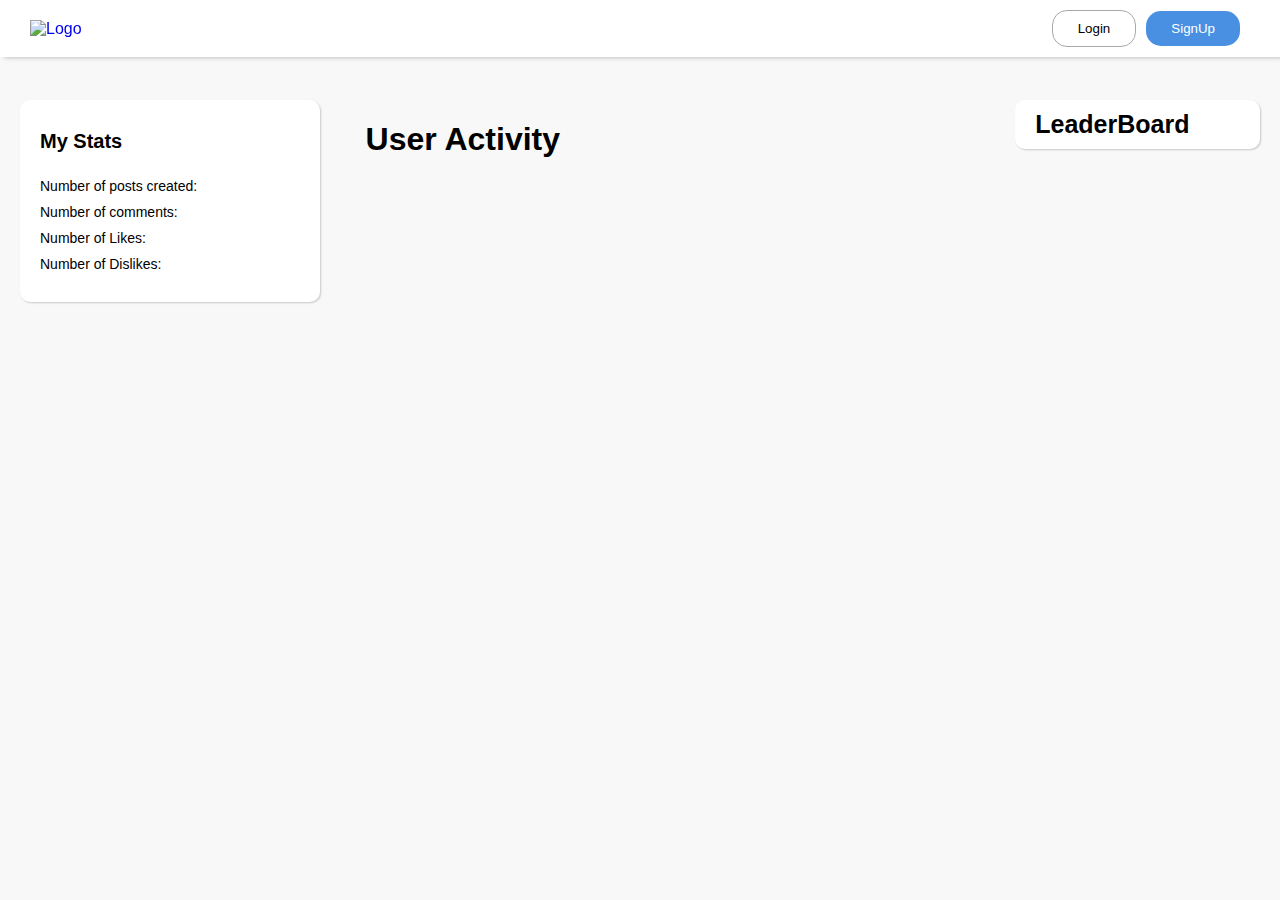
==== client/activity.html @ 63c1e477 "activity page, 40%, needs filtering and so on" ====
<!DOCTYPE html>
<html lang="en">
<head>
  <meta charset="UTF-8">
  <meta name="viewport" content="width=device-width, initial-scale=1.0">
  <title>User Activity</title>
  <link rel="stylesheet" href="./css/home.css">
</head>
<body>
  <div class="main-container">
    <div class="left-section">
      <div class="stats" id="user-stats">
        <h1>My Stats</h1>
        <div class="stat-item">
          <p>Number of posts created:</p>
          <span id="user-posts"></span>
        </div>
        <div class="stat-item">
          <p>Number of comments:</p>
          <span id="user-comments"></span>
        </div>
        <div class="stat-item">
          <p>Number of Likes:</p>
          <span id="user-likes"></span>
        </div>
        <div class="stat-item">
          <p>Number of Dislikes:</p>
          <span id="user-dislikes"></span>
        </div>
      </div>
    </div>

    <div class="middle-section">
      <h1>User Activity</h1>
      <div class="activity-section" id="activity-section"></div>
    </div>

    <div class="right-section">
      <div class="leaderboard">
        <h1>LeaderBoard</h1>
        <div id="user-leaderboard"></div>
      </div>
    </div>
  </div>
  <script type="module" src="./js/nav.js"></script>
  <script type="module" src="./js/stats.js"></script>
  <script type="module" src="./js/Activity.js"></script>
  <script type="module">
    import { fetchUserStats, fetchAllUserStats, fetchLeaderboard } from './js/stats.js';

    document.addEventListener("DOMContentLoaded", () => {
      fetchUserStats();
      fetchAllUserStats();
      fetchLeaderboard();
    });
  </script>
</body>
</html>
---- client/css/home.css ----
body {
  font-family: "Poppins", sans-serif;
  margin: 0;
  padding: 0;
  background-color: #f8f8f8;
}

a {
  text-decoration: none;
}

.header {
  position: fixed;
  top: 0;
  left: 0;
  right: 0;
  display: flex;
  justify-content: space-between;
  align-items: center;
  padding: 10px 30px;
  background-color: #ffffff;
  box-shadow: 4px 0 5px 0 rgb(0, 0, 0, 0.3);
  z-index: 999;
}
.user-auth {
  display: flex;
  align-items: center;
  gap: 10px;
}

.link-buttons {
  padding: 10px 25px;
  border-radius: 15px;
  /* border: 0 solid black; */
}

#login-btn {
  background-color: white;
  border: 0.2px solid #a8a8a8;
}

#signup-btn {
  background-color: #4a90e2;
  color: white;
  border: 0;
}

.main-container {
  margin: 100px 20px 50px;
  display: flex;
  justify-content: space-between;
  /* align-items: center; */
}

.left-section {
  flex: 0 0 300px;
  display: flex;
  gap: 20px;
  flex-direction: column;
}

.stats {
  background-color: white;
  padding: 20px;
  border-radius: 10px;
  box-shadow: 1px 1px 2px 0 rgb(0, 0, 0, 0.2);
}

.stats h1 {
  margin: 10px 0 25px 0;
  font-size: 20px;
}

.stats p {
  margin: 0 0 10px 0;
  font-size: 14px;
}

#categories {
  padding: 10px 0 30px 0;
}

#categories h1 {
  padding: 0 0 0 30px;
}

.category-container {
  display: flex;
  align-items: center;
  flex-direction: column;
  gap: 10px;
}

.individual-category {
  padding: 7px;
  background-color: #cccccc;
  width: 50%;
  display: flex;
  justify-content: center;
  border-radius: 7px;
  cursor: pointer;
  font-size: 14px;
}



.main-container {
  display: flex;
  justify-content: space-between;
  margin: 100px 20px 50px;
  gap: 20px;
}

.middle-section {
  flex: 1;
  display: flex;
  flex-direction: column;
  gap: 20px;
  padding-left: 2vw;
  padding-right: 2vw;
}


.create-section {
  background-color: white;
  /* position: absolute; */
  /* top: 150px; */
  /* left: 25vw; */
  display: flex;
  justify-content: space-between;
  padding: 5px 30px;
  align-items: center;
  border-radius: 10px;
  /* margin: 2px 0 0 30px; */
  box-shadow: 1px 1px 2px 0 rgb(0, 0, 0, 0.2);
}

.create-section button {
  cursor: pointer;
  background-color: #4a90e2;
  border: 0.2px solid #4a90e2;
  padding: 10px;
  border-radius: 10px;
  color: white;
  font-size: 16px;
}

.right-section {
  display: flex;
  flex-direction: column;
  gap: 15px;
  /* height: 30%;  */
}

.leaderboard {
  background-color: white;
  height: auto;
  padding: 10px 20px;
  width: 16vw;
  border-radius: 10px;
  box-shadow: 1px 1px 2px 0 rgb(0, 0, 0, 0.2);
  /* width: 300px; */
  /* display: flex; */
}

.leaderboard h1 {
  padding: 0;
  margin: 0;
  font-size: 25px;
}

.user-leaderboard {
  margin-top: 20px;
  display: flex;
  flex-direction: column;
  gap: 10px;
}

.user-profile {
  display: flex;
  justify-content: space-between;
}

.user-data {
  display: flex;
  align-items: center;
  gap: 10px;
  justify-content: space-between;
}

.avatar {
  border-radius: 50%;
  display: flex;
  justify-content: center;
  align-items: center;
  background-color: grey;
  width: 30px;
  height: 30px;
  /* height: fit-content; */
}

.filter-options {
  display: flex;
  flex-direction: column;
  background-color: white;
  padding: 10px 20px;
  border-radius: 10px;
  gap: 20px;
  box-shadow: 1px 1px 2px 0 rgb(0, 0, 0, 0.2);
}

.filter-options h1 {
  margin: 0;
  font-size: 25px;
}

.options {
  display: flex;
  flex-direction: column;
  gap: 10px;
  margin-bottom: 10px;
  align-items: center;
  margin-top: 10px;
}

.options div {
  font-size: 14px;
  padding: 7px;
  border-radius: 7px;
  width: 70%;
  text-align: center;
  cursor: pointer;
  background-color: #cccccc;
}

.filter-options {
  display: flex;
  flex-direction: column;
  background-color: white;
  padding: 10px 20px;
  border-radius: 10px;
  gap: 20px;
  box-shadow: 1px 1px 2px 0 rgb(0, 0, 0, 0.2);
}

.filter-options h1 {
  margin: 0;
  font-size: 25px;
}

.options {
  display: flex;
  flex-direction: column;
  gap: 10px;
  margin-bottom: 10px;
  align-items: center;
}

.options div {
  font-size: 14px;
  padding: 7px;
  border-radius: 7px;
  width: 70%;
  text-align: center;
  cursor: pointer;
  background-color: #cccccc;
}

.posts-section {
  margin-top: 10px;
  display: flex;
  flex-direction: column;
  /* background-color: white; */
}

.post-info {
  cursor: pointer;
  background-color: white;
  display: flex;
  flex-direction: column;
  justify-content: space-between;
  padding: 10px 30px;
  border-radius: 10px;
  box-shadow: 1px 1px 2px 0 rgb(0, 0, 0, 0.2);
  margin-top: inherit;
}

.top {
  display: flex;
  flex-direction: row;
  justify-content: space-between;
}

.right {
  font-size: 13px;
  display: flex;
  flex-direction: row;
  align-items: center;
  gap: 10px;
}

.right span {
  color: grey;
}

.left {
  gap: 10px;
  font-size: 13px;
  display: flex;
}

.post-stats {
  display: flex;
  align-items: center;
  gap: 5px;
}

.fa-thumbs-up {
  color: blue;
}

.fa-thumbs-down {
  color: red;
}

.fa-comment {
  color: grey;
}

.tags {
  display: flex;
  flex-direction: row;
  gap: 15px;
  margin-bottom: 10px;
}

.tags div {
  background-color: #cccccc;
  padding: 3px 20px;
  font-size: 14px;
  border-radius: 3px;
}

.post-details {
  margin-top: 20px;
  display: flex;
  flex-direction: column;
  gap: 20px;
}

.comment-section {
  background-color: white;
  padding: 20px;
  border-radius: 10px;
  box-shadow: 1px 1px 2px 0 rgb(0, 0, 0, 0.2);
}

.comment-card {
  margin-bottom: 20px;
  padding: 10px;
  border: 1px solid #ccc;
  border-radius: 5px;
}

.comment-header {
  display: flex;
  align-items: center;
  gap: 10px;
  margin-bottom: 10px;
}

.comment-text {
  margin: 0;
}

.add-comment {
  background-color: white;
  padding: 20px;
  border-radius: 10px;
  box-shadow: 1px 1px 2px 0 rgb(0, 0, 0, 0.2);
}

.add-comment h2 {
  margin-top: 0;
}

#comment-input {
  width: 100%;
  padding: 10px;
  margin-bottom: 10px;
}

#submit-comment {
  padding: 10px 20px;
  background-color: #4a90e2;
  color: white;
  border: none;
  border-radius: 5px;
  cursor: pointer;
}

.individual-category.selected {
  background-color: green;
  color: white;
}

.stat-item {
  display: flex;
  justify-content: space-between;
  align-items: center;
  margin-bottom: 10px;
  margin-right: 20px;

}

.stat-item p {
  margin: 0;
  margin-right: 0px;
}

.burger-menu {
  display: none;
  cursor: pointer;
}

.burger-menu span {
  display: block;
  width: 25px;
  height: 3px;
  background-color: #333;
  margin-bottom: 5px;
}

.side-menu {
  position: fixed;
  top: 0;
  right: 0;
  bottom: 0;
  width: 250px;
  background-color: #f8f8f8;
  padding: 20px;
  box-shadow: -2px 0 5px rgba(0, 0, 0, 0.2);
  overflow-y: auto;
  transform: translateX(100%);
  transition: transform 0.3s ease-in-out;
  z-index: 998;
}

.side-menu.active {
  transform: translateX(0);
}

.side-menu > :first-child {
  margin-top: 80px;
}

.side-menu .stats {
  width: calc(100% - 40px);
  padding: 10px;
  margin: 0 20px 20px;
  background-color: white;
  border-radius: 10px;
  box-shadow: 1px 1px 2px 0 rgb(0, 0, 0, 0.2);
}

.side-menu #categories {
  width: calc(100% - 40px);
  padding: 10px;
  margin: 0 20px 20px;
  background-color: white;
  border-radius: 10px;
  box-shadow: 1px 1px 2px 0 rgb(0, 0, 0, 0.2);
}

.side-menu .category-container {
  margin-top: 20px;
  display: flex;
  flex-direction: column;
  align-items: center;
}

.side-menu .individual-category {
  width: 80%;
  padding: 10px;
  margin-bottom: 10px;
  background-color: #cccccc;
  border-radius: 7px;
  text-align: center;
  cursor: pointer;
}

.side-menu .individual-category.selected  {
  width: 80%;
  padding: 10px;
  margin-bottom: 10px;
  background-color: green;
  color: white;
  border-radius: 7px;
  text-align: center;
  cursor: pointer;
}

.side-menu .leaderboard {
  width: calc(100% - 40px);
  padding: 10px;
  margin: 0 20px 20px;
  background-color: white;
  border-radius: 10px;
  box-shadow: 1px 1px 2px 0 rgb(0, 0, 0, 0.2);
}

.side-menu .filter-options {
  width: calc(100% - 40px);
  padding: 10px;
  margin: 0 20px 20px;
  background-color: white;
  border-radius: 10px;
  box-shadow: 1px 1px 2px 0 rgb(0, 0, 0, 0.2);
}

.side-menu .filter-options h1 {
  margin: 0;
  font-size: 20px;
  margin-bottom: 10px;
}

.side-menu .options {
  display: flex;
  flex-direction: column;
  align-items: center;
  gap: 10px;
}

.side-menu .options div {
  font-size: 14px;
  padding: 7px;
  border-radius: 7px;
  text-align: center;
  cursor: pointer;
  background-color: #cccccc;
  width: 80%;
}


@media screen and (max-width: 768px) {
  .main-container .left-section,
  .main-container .right-section {
    display: none;
  }

  .burger-menu {
    display: block;
  }

  .side-menu {
    display: none;
  }

  .side-menu.active {
    display: block;
    transform: translateX(0);

  }

  .side-menu .left-section,
  .side-menu .right-section {
    display: block;
  }
  .side-menu > :first-child {
    margin-top: 80px;
  }
}
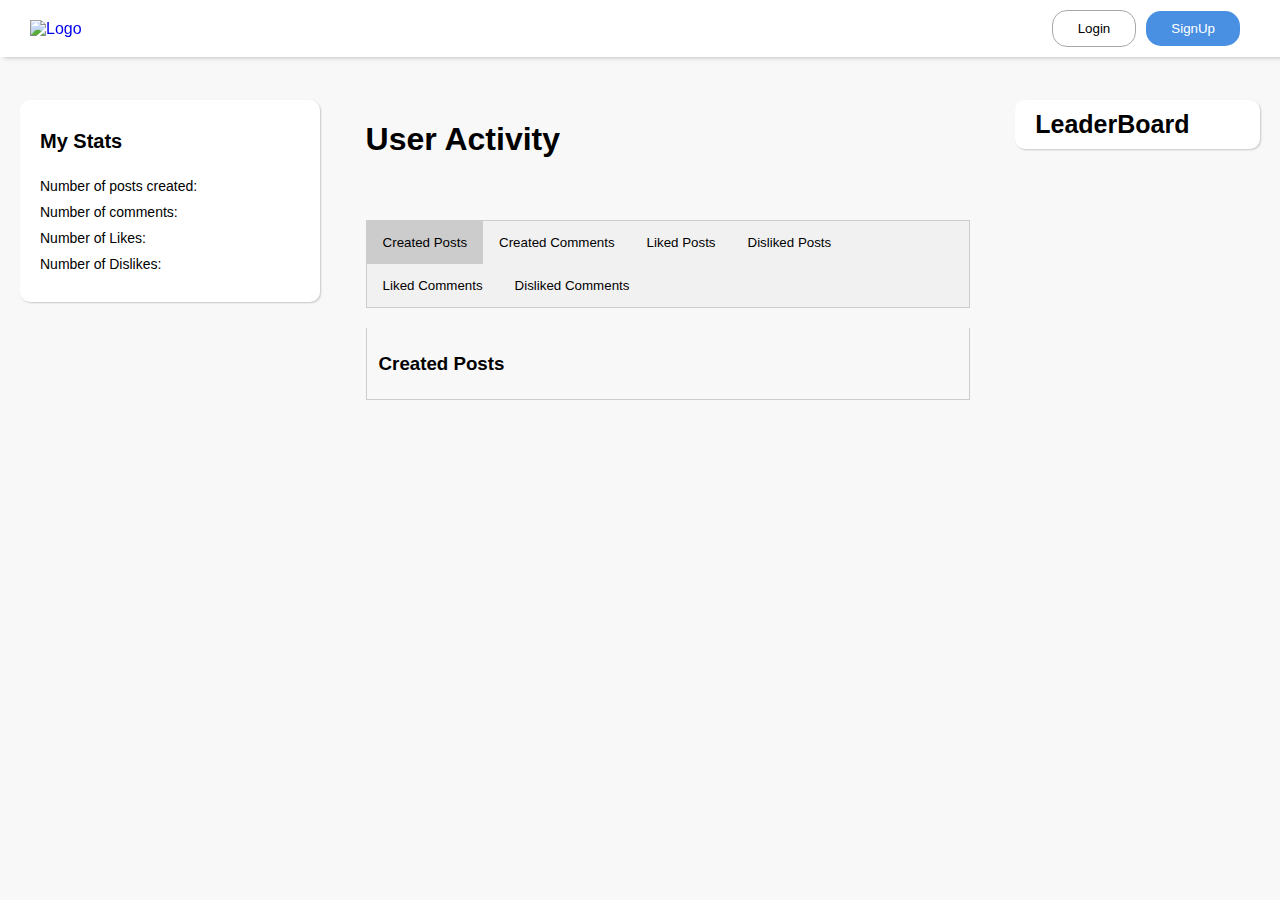
==== commit 61ebabac: "adding activity" ====
--- a/client/activity.html
+++ b/client/activity.html
@@ -32,7 +32,44 @@
 
     <div class="middle-section">
       <h1>User Activity</h1>
-      <div class="activity-section" id="activity-section"></div>
+      <div class="tab">
+        <button class="tablinks" data-tab="CreatedPosts">Created Posts</button>
+        <button class="tablinks" data-tab="CreatedComments">Created Comments</button>
+        <button class="tablinks" data-tab="LikedPosts">Liked Posts</button>
+        <button class="tablinks" data-tab="DislikedPosts">Disliked Posts</button>
+        <button class="tablinks" data-tab="LikedComments">Liked Comments</button>
+        <button class="tablinks" data-tab="DislikedComments">Disliked Comments</button>
+      </div>
+
+      <div id="CreatedPosts" class="tabcontent">
+        <h3>Created Posts</h3>
+        <div id="created-posts-section"></div>
+      </div>
+
+      <div id="CreatedComments" class="tabcontent">
+        <h3>Created Comments</h3>
+        <div id="created-comments-section"></div>
+      </div>
+
+      <div id="LikedPosts" class="tabcontent">
+        <h3>Liked Posts</h3>
+        <div id="liked-posts-section"></div>
+      </div>
+
+      <div id="DislikedPosts" class="tabcontent">
+        <h3>Disliked Posts</h3>
+        <div id="disliked-posts-section"></div>
+      </div>
+
+      <div id="LikedComments" class="tabcontent">
+        <h3>Liked Comments</h3>
+        <div id="liked-comments-section"></div>
+      </div>
+
+      <div id="DislikedComments" class="tabcontent">
+        <h3>Disliked Comments</h3>
+        <div id="disliked-comments-section"></div>
+      </div>
     </div>
 
     <div class="right-section">
@@ -45,14 +82,5 @@
   <script type="module" src="./js/nav.js"></script>
   <script type="module" src="./js/stats.js"></script>
   <script type="module" src="./js/Activity.js"></script>
-  <script type="module">
-    import { fetchUserStats, fetchAllUserStats, fetchLeaderboard } from './js/stats.js';
-
-    document.addEventListener("DOMContentLoaded", () => {
-      fetchUserStats();
-      fetchAllUserStats();
-      fetchLeaderboard();
-    });
-  </script>
 </body>
 </html>
--- a/client/css/home.css
+++ b/client/css/home.css
@@ -102,8 +102,6 @@
   font-size: 14px;
 }
 
-
-
 .main-container {
   display: flex;
   justify-content: space-between;
@@ -120,18 +118,13 @@
   padding-right: 2vw;
 }
 
-
 .create-section {
   background-color: white;
-  /* position: absolute; */
-  /* top: 150px; */
-  /* left: 25vw; */
   display: flex;
   justify-content: space-between;
   padding: 5px 30px;
   align-items: center;
   border-radius: 10px;
-  /* margin: 2px 0 0 30px; */
   box-shadow: 1px 1px 2px 0 rgb(0, 0, 0, 0.2);
 }
 
@@ -149,7 +142,6 @@
   display: flex;
   flex-direction: column;
   gap: 15px;
-  /* height: 30%;  */
 }
 
 .leaderboard {
@@ -159,8 +151,6 @@
   width: 16vw;
   border-radius: 10px;
   box-shadow: 1px 1px 2px 0 rgb(0, 0, 0, 0.2);
-  /* width: 300px; */
-  /* display: flex; */
 }
 
 .leaderboard h1 {
@@ -196,7 +186,6 @@
   background-color: grey;
   width: 30px;
   height: 30px;
-  /* height: fit-content; */
 }
 
 .filter-options {
@@ -233,44 +222,10 @@
   background-color: #cccccc;
 }
 
-.filter-options {
-  display: flex;
-  flex-direction: column;
-  background-color: white;
-  padding: 10px 20px;
-  border-radius: 10px;
-  gap: 20px;
-  box-shadow: 1px 1px 2px 0 rgb(0, 0, 0, 0.2);
-}
-
-.filter-options h1 {
-  margin: 0;
-  font-size: 25px;
-}
-
-.options {
-  display: flex;
-  flex-direction: column;
-  gap: 10px;
-  margin-bottom: 10px;
-  align-items: center;
-}
-
-.options div {
-  font-size: 14px;
-  padding: 7px;
-  border-radius: 7px;
-  width: 70%;
-  text-align: center;
-  cursor: pointer;
-  background-color: #cccccc;
-}
-
 .posts-section {
   margin-top: 10px;
   display: flex;
   flex-direction: column;
-  /* background-color: white; */
 }
 
 .post-info {
@@ -410,7 +365,6 @@
   align-items: center;
   margin-bottom: 10px;
   margin-right: 20px;
-
 }
 
 .stat-item p {
@@ -541,7 +495,6 @@
   width: 80%;
 }
 
-
 @media screen and (max-width: 768px) {
   .main-container .left-section,
   .main-container .right-section {
@@ -559,7 +512,6 @@
   .side-menu.active {
     display: block;
     transform: translateX(0);
-
   }
 
   .side-menu .left-section,
@@ -571,5 +523,47 @@
   }
 }
 
-
-
+/* Tab styles */
+.tab {
+  overflow: hidden;
+  border: 1px solid #ccc;
+  background-color: #f1f1f1;
+  margin-top: 20px;
+}
+
+.tab button {
+  background-color: inherit;
+  float: left;
+  border: none;
+  outline: none;
+  cursor: pointer;
+  padding: 14px 16px;
+  transition: 0.3s;
+}
+
+.tab button:hover {
+  background-color: #ddd;
+}
+
+.tab button.active {
+  background-color: #ccc;
+}
+
+.tabcontent {
+  display: none;
+  padding: 6px 12px;
+  border: 1px solid #ccc;
+  border-top: none;
+}
+
+.tabcontent.active {
+  display: block;
+}
+
+.activity-item {
+  background-color: white;
+  padding: 10px;
+  margin-bottom: 10px;
+  border-radius: 5px;
+  box-shadow: 1px 1px 2px 0 rgb(0, 0, 0, 0.2);
+}
